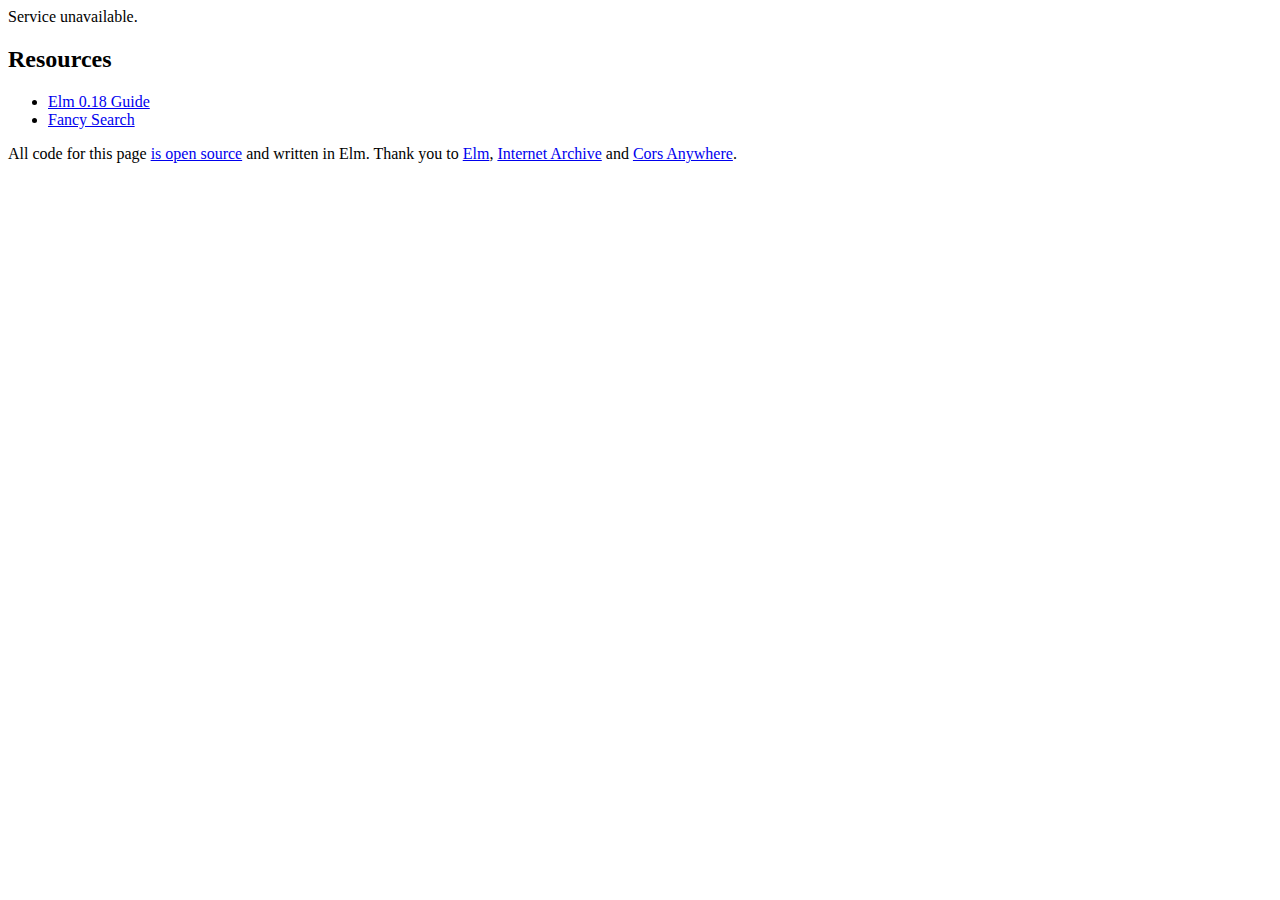
==== docs/index.html @ 1d51a10d "initial version" ====
<!DOCTYPE html>
<html lang="en">
  <head>
    <meta charset="utf-8">
    <meta http-equiv="X-UA-Compatible" content="IE=edge">
    <meta name="viewport" content="width=device-width, initial-scale=1">
    <meta name="description" content="Elm 0.18 Packages">
    <title>Elm 0.18 packages</title>
    <link href="https://package.elm-lang.org/assets/style.css" rel="stylesheet">
    <link rel="shortcut icon" size="16x16, 32x32, 48x48, 64x64, 128x128, 256x256" href="favicon.ico">
    <script src="elm.js"></script>
  </head>
  <body>
    <div id="elm"></div>
    <script>
      var app = Elm.Main.init({node: document.getElementById("elm")});
    </script>
  </body>
</html>
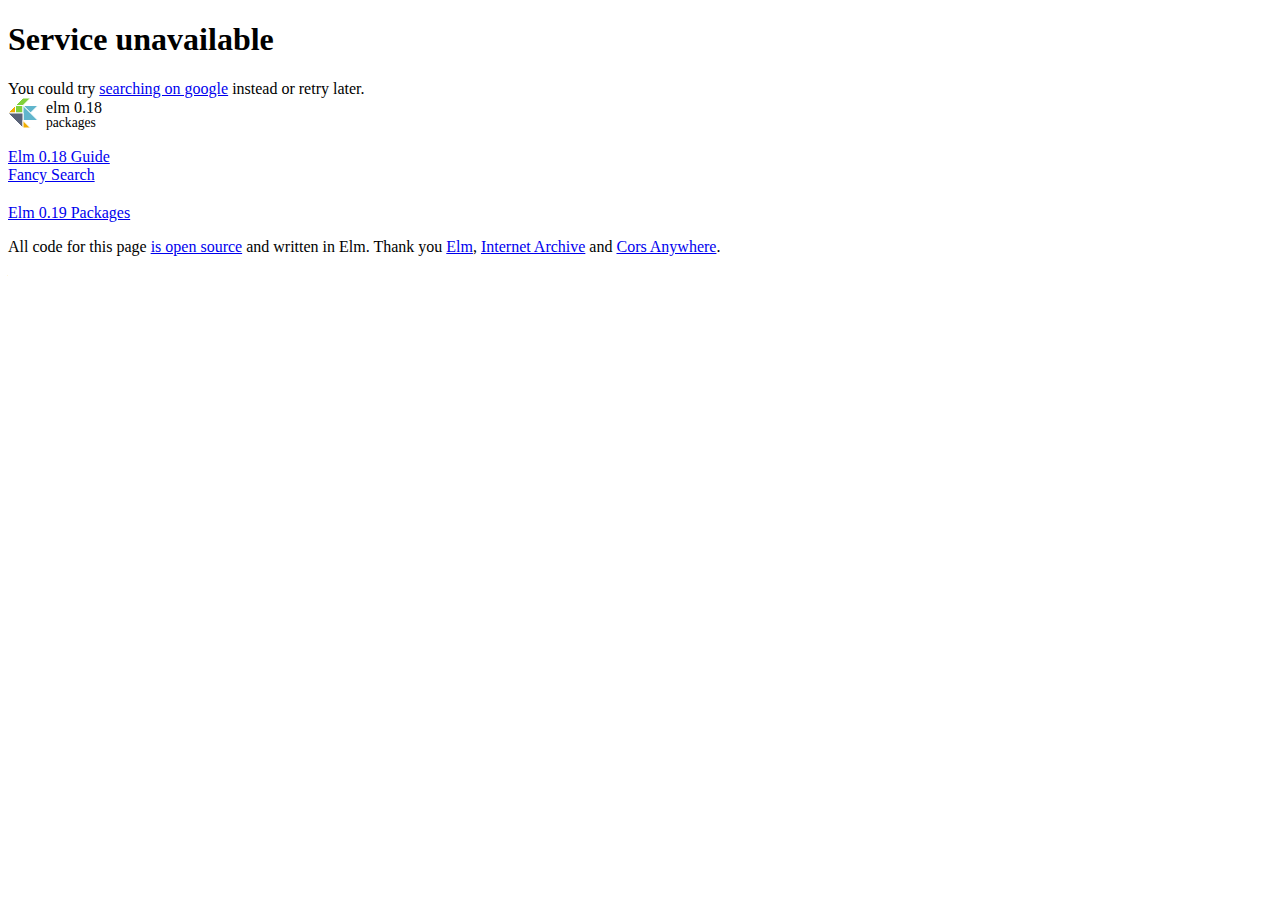
==== commit 5bf4a5a7: "add spinner during packages loading" ====
--- a/docs/index.html
+++ b/docs/index.html
@@ -7,6 +7,7 @@
     <meta name="description" content="Elm 0.18 Packages">
     <title>Elm 0.18 packages</title>
     <link href="https://package.elm-lang.org/assets/style.css" rel="stylesheet">
+    <link href="spinner.css" rel="stylesheet">
     <link rel="shortcut icon" size="16x16, 32x32, 48x48, 64x64, 128x128, 256x256" href="favicon.ico">
     <script src="elm.js"></script>
   </head>
--- a/docs/spinner.css
+++ b/docs/spinner.css
@@ -0,0 +1,41 @@
+.spinner {
+  margin: 100px auto 0;
+  width: 70px;
+  text-align: center;
+}
+
+.spinner > div {
+  width: 18px;
+  height: 18px;
+  background-color: #60b5cc;
+
+  border-radius: 100%;
+  display: inline-block;
+  -webkit-animation: sk-bouncedelay 1.4s infinite ease-in-out both;
+  animation: sk-bouncedelay 1.4s infinite ease-in-out both;
+}
+
+.spinner .bounce1 {
+  -webkit-animation-delay: -0.32s;
+  animation-delay: -0.32s;
+}
+
+.spinner .bounce2 {
+  -webkit-animation-delay: -0.16s;
+  animation-delay: -0.16s;
+}
+
+@-webkit-keyframes sk-bouncedelay {
+  0%, 80%, 100% { -webkit-transform: scale(0) }
+  40% { -webkit-transform: scale(1.0) }
+}
+
+@keyframes sk-bouncedelay {
+  0%, 80%, 100% { 
+    -webkit-transform: scale(0);
+    transform: scale(0);
+  } 40% { 
+    -webkit-transform: scale(1.0);
+    transform: scale(1.0);
+  }
+}
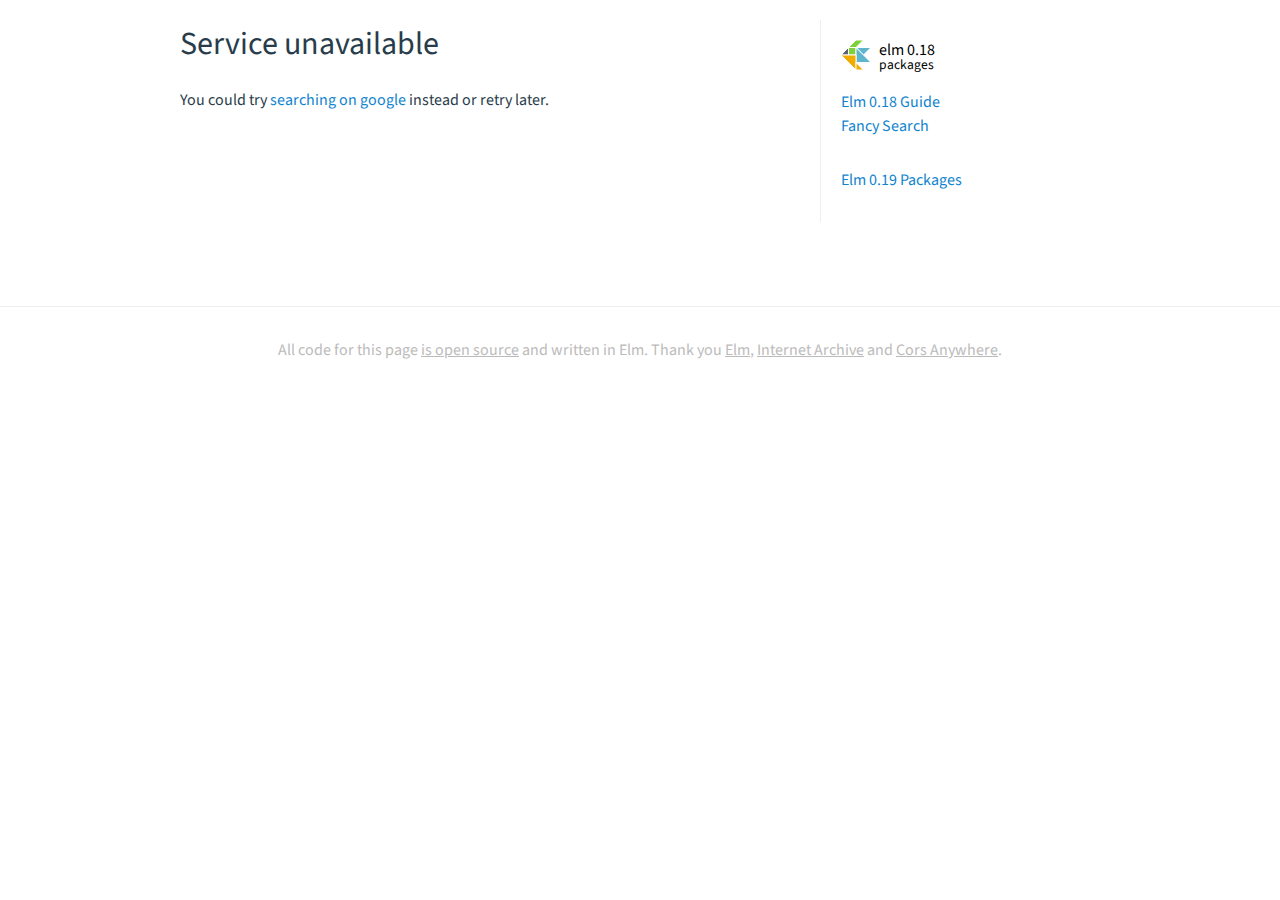
==== commit eb01132f: "add LICENSE, use local CSS from package.elm-lang.org and fix logo colors" ====
--- a/docs/index.html
+++ b/docs/index.html
@@ -6,7 +6,7 @@
     <meta name="viewport" content="width=device-width, initial-scale=1">
     <meta name="description" content="Elm 0.18 Packages">
     <title>Elm 0.18 packages</title>
-    <link href="https://package.elm-lang.org/assets/style.css" rel="stylesheet">
+    <link href="style.css" rel="stylesheet">
     <link href="spinner.css" rel="stylesheet">
     <link rel="shortcut icon" size="16x16, 32x32, 48x48, 64x64, 128x128, 256x256" href="favicon.ico">
     <script src="elm.js"></script>
--- a/docs/style.css
+++ b/docs/style.css
@@ -0,0 +1,329 @@
+@import url(https://fonts.googleapis.com/css?family=Source+Sans+Pro:400,700,400italic,700italic|Source+Code+Pro);
+
+html, head, body {
+  margin: 0;
+  height: 100%;
+}
+
+body {
+  font-family: 'Source Sans Pro', 'Trebuchet MS', 'Lucida Grande', 'Bitstream Vera Sans', 'Helvetica Neue', sans-serif;
+  color: #293c4b;
+}
+
+h1, h2, h3, h4 {
+  font-weight: normal;
+}
+
+p, li {
+  line-height: 1.5em;
+}
+
+a {
+  color: #1184CE;
+  text-decoration: none;
+}
+a:hover {
+  color: rgb(234,21,122);
+  text-decoration: underline;
+}
+a .light { color: #5FABDC; }
+a:hover .light { color: rgb(234,21,122); }
+
+pre {
+  margin: 0;
+  padding: 10px;
+  background-color: rgb(254,254,254);
+  border-style: solid;
+  border-width: 1px;
+  border-color: rgb(245,245,245);
+  border-radius: 6px;
+  overflow-x: auto;
+}
+
+
+
+/* HOME */
+
+.home-summaries ul {
+  list-style-type: none;
+  padding-left: 1em;
+}
+
+
+
+/* HEADER */
+
+
+.center {
+  width: 920px;
+  margin-left: auto;
+  margin-right: auto;
+}
+
+.header {
+  display: flex;
+  padding: 10px 0;
+  color: #333333;
+  font-size: 24px;
+  margin: 0;
+  text-overflow: ellipsis;
+}
+
+.header > a:first-of-type {
+  margin-right: 20px;
+}
+
+.header a:hover {
+  color: #333333;
+}
+
+.header-underbar {
+  background-color: #60B5CC;
+  margin: 0;
+  padding: 1px 0;
+}
+
+.version-warning {
+  text-align: center;
+  margin: 0;
+  padding: 4px 0;
+  color: white;
+}
+
+.version-warning a {
+  color: white;
+  text-decoration: underline;
+}
+
+.spacey-char {
+  margin: 0 10px;
+}
+
+
+
+/* FOOTER */
+
+
+.footer {
+  text-align: center;
+  margin-top: 4em;
+  border-top: 1px solid #eeeeee;
+  padding: 2em 0;
+  color: #bbbbbb;
+}
+
+
+.grey-link {
+  color: #bbbbbb;
+  text-decoration: underline;
+  cursor: pointer;
+}
+
+.grey-link:hover {
+  color: #bbbbbb;
+}
+
+
+/* DOCUMENTATION */
+
+
+.block-list {
+  width: 600px;
+  display: inline-block;
+  vertical-align: top;
+}
+
+.block-list-title {
+  font-size: 3em;
+}
+
+.markdown-block h1 {
+  margin-top: 2em;
+  margin-bottom: 0.5px
+}
+
+.docs-block {
+  border-top: 1px solid #eeeeee;
+  margin-top: 1em;
+  margin-bottom: 2em;
+}
+
+
+.docs-header {
+  white-space: pre;
+  font-family: 'Source Code Pro', Consolas, "Liberation Mono", Menlo, Courier, monospace;
+  padding-top: 10px;
+  padding-bottom: 10px;
+}
+
+
+.docs-comment {
+  overflow: hidden;
+  padding-left: 36px;
+}
+
+.docs-comment img {
+  max-width: 500px;
+}
+
+
+/* PACKAGE NAVIGATION */
+
+
+.pkg-nav {
+  width: 200px;
+  display: inline-block;
+  vertical-align: top;
+  padding: 20px;
+  margin: 20px 20px 20px 40px;
+  border-left: 1px solid #eeeeee;
+}
+
+.pkg-nav h2 {
+  margin-bottom: 0;
+}
+
+.pkg-nav input {
+  width: 200px;
+  font-size: 1em;
+  padding: 4px;
+  margin: 10px 0;
+  border: 1px solid #eeeeee;
+  border-radius: 6px;
+}
+
+.pkg-nav ul {
+  list-style-type: none;
+  margin: 0;
+  padding: 0;
+}
+
+.pkg-nav ul ul {
+  list-style-type: none;
+  margin: 0;
+  padding-left: 20px;
+}
+
+.pkg-nav-module {
+  font-family: 'Source Code Pro', Consolas, "Liberation Mono", Menlo, Courier, monospace;
+  text-overflow: ellipsis;
+}
+
+.pkg-nav-value {
+  font-family: 'Source Code Pro', Consolas, "Liberation Mono", Menlo, Courier, monospace;
+  text-overflow: ellipsis;
+}
+
+.pkg-nav-search-chunk {
+  padding-bottom: 10px;
+}
+
+
+
+/* CATALOG */
+
+
+.catalog {
+  width: 600px;
+  display: inline-block;
+  vertical-align: top;
+}
+
+
+.catalog input {
+  width: 578px;
+  font-size: 1.5em;
+  padding: 10px;
+  outline: none;
+  border: 1px solid #eeeeee;
+  border-radius: 8px;
+  margin-top: 40px;
+  margin-bottom: 10px;
+}
+
+
+.pkg-hint {
+  padding: 20px;
+  background-color: #fcfcfc;
+  border-radius: 8px;
+}
+
+.pkg-summary {
+  padding: 20px 0;
+  border-bottom: 1px solid #eeeeee;
+}
+
+.pkg-summary h1 {
+  margin: 0;
+  font-size: 1.5em;
+  display: inline-block;
+}
+
+.pkg-summary-desc {
+  margin: 0.5em 0;
+}
+
+.pkg-summary-hints {
+  float: right;
+  font-size: 1em;
+  padding-top: 0.5em;
+  color: #bbbbbb;
+}
+
+.pkg-summary-hints a {
+  color: #bbbbbb;
+}
+
+
+
+/* CATALOG SIDEBAR */
+
+
+.catalog-sidebar {
+  width: 200px;
+  display: inline-block;
+  vertical-align: top;
+  padding: 20px;
+  margin: 20px 20px 20px 40px;
+  border-left: 1px solid #eeeeee;
+}
+
+.catalog-sidebar h2 {
+  font-size: 1.5em;
+  padding: 10px;
+  margin: 0;
+}
+
+.catalog-sidebar ul {
+  list-style-type: none;
+  margin: 0;
+  padding-left: 20px;
+  padding-bottom: 10px;
+}
+
+
+
+/* CODE */
+
+
+code {
+  font-family: 'Source Code Pro', Consolas, "Liberation Mono", Menlo, Courier, monospace;
+}
+
+/* I heard using :not() is slow for reflows.
+Not really any of those on the website though AFAIK.
+*/
+:not(pre) > code {
+  padding: 0;
+  padding-top: 0.2em;
+  padding-bottom: 0.2em;
+  margin: 0;
+  font-size: 85%;
+  background-color: rgba(0,0,0,0.04);
+  border-radius: 3px;
+}
+
+:not(pre) > code::before, :not(pre) > code::after {
+  letter-spacing: -0.2em;
+  content: "\00a0";
+}